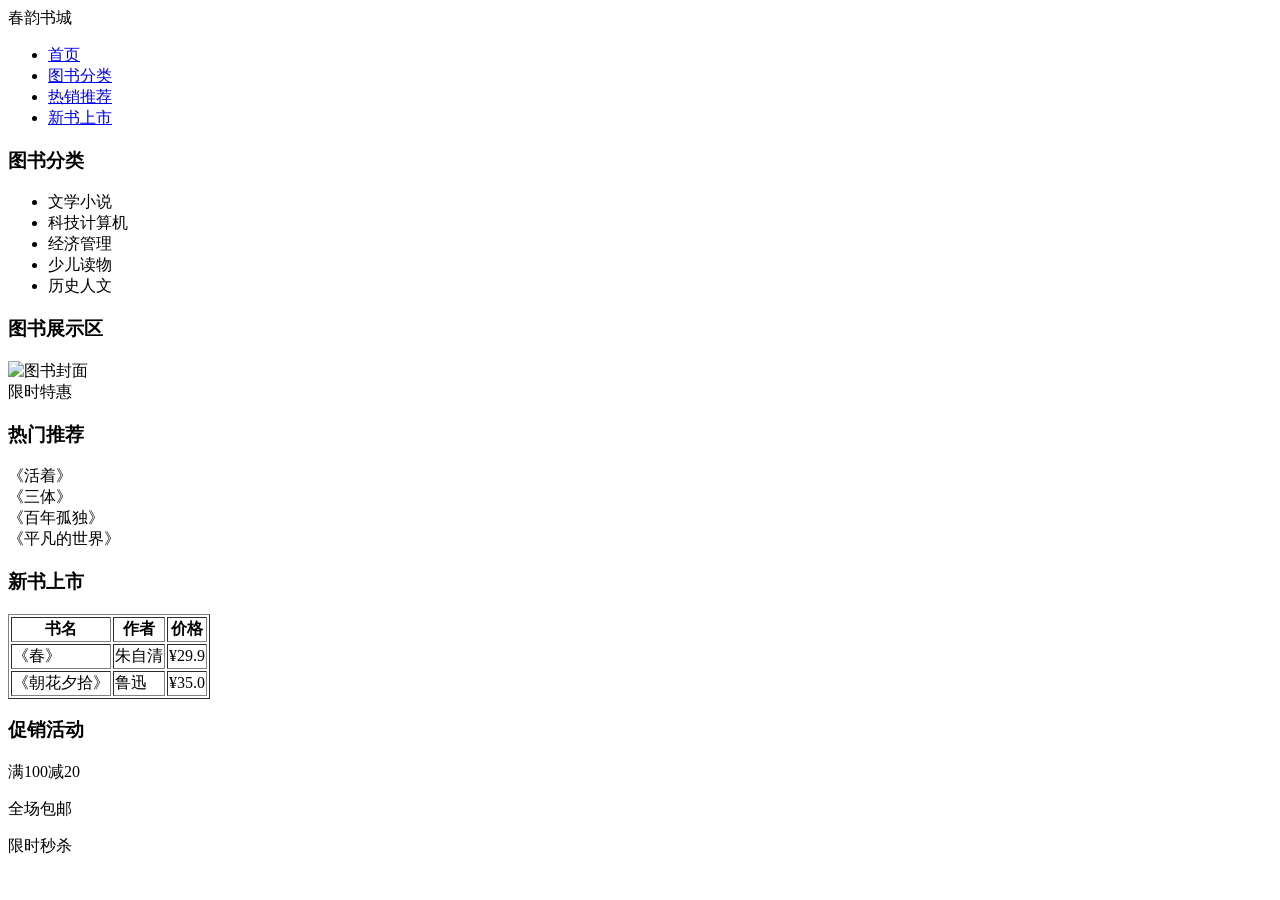
==== index.html @ 92936d05 "Rename lab2-2503-20252200114-zhangshuai-index.html to index.html" ====
<!DOCTYPE html>
<html lang="zh-CN">
<head>
    <meta charset="UTF-8">
    <title>春韵数字展销平台</title>
    <!-- 这里的CSS路径必须正确 -->
    <link rel="stylesheet" href="./css/lab2-2503-20252200114-张帅-index.css">
</head>
<body>
    <!-- 头部：固定导航栏 -->
    <header class="header">
        <div class="logo">春韵书城</div>
        <nav class="nav">
            <ul>
                <li><a href=" ">首页</a ></li>
                <li><a href="#">图书分类</a ></li>
                <li><a href="#">热销推荐</a ></li>
                <li><a href="#">新书上市</a ></li>
            </ul>
        </nav>
    </header>

    <!-- 主体三栏布局 -->
    <div class="container">
        <!-- 左侧栏：图书分类（相对定位） -->
        <aside class="left-sidebar">
            <h3>图书分类</h3>
            <ul>
                <li>文学小说</li>
                <li>科技计算机</li>
                <li>经济管理</li>
                <li>少儿读物</li>
                <li>历史人文</li>
            </ul>
        </aside>

        <!-- 中间内容区 -->
        <main class="main-content">
            <!-- 图书展示区（父相子绝+悬停） -->
            <section class="book-show">
                <h3>图书展示区</h3>
                <div class="book-item">
                    <img src="./img/book1.jpg" alt="图书封面">
                    <div class="book-info">限时特惠</div>
                </div>
            </section>

            <!-- 热门推荐（浮动排列） -->
            <section class="hot-recommend">
                <h3>热门推荐</h3>
                <div class="hot-item">《活着》</div>
                <div class="hot-item">《三体》</div>
                <div class="hot-item">《百年孤独》</div>
                <div class="hot-item">《平凡的世界》</div>
                <div class="clearfix"></div>
            </section>

            <!-- 新书上市（表格布局） -->
            <section class="new-books">
                <h3>新书上市</h3>
                <table border="1">
                    <tr>
                        <th>书名</th>
                        <th>作者</th>
                        <th>价格</th>
                    </tr>
                    <tr>
                        <td>《春》</td>
                        <td>朱自清</td>
                        <td>¥29.9</td>
                    </tr>
                    <tr>
                        <td>《朝花夕拾》</td>
                        <td>鲁迅</td>
                        <td>¥35.0</td>
                    </tr>
                </table>
            </section>
        </main>

        <!-- 右侧栏：促销信息（固定定位） -->
        <aside class="right-sidebar">
            <h3>促销活动</h3>
            <p>满100减20</p >
            <p>全场包邮</p >
            <p>限时秒杀</p >
        </aside>
    </div>
</body>
</html>
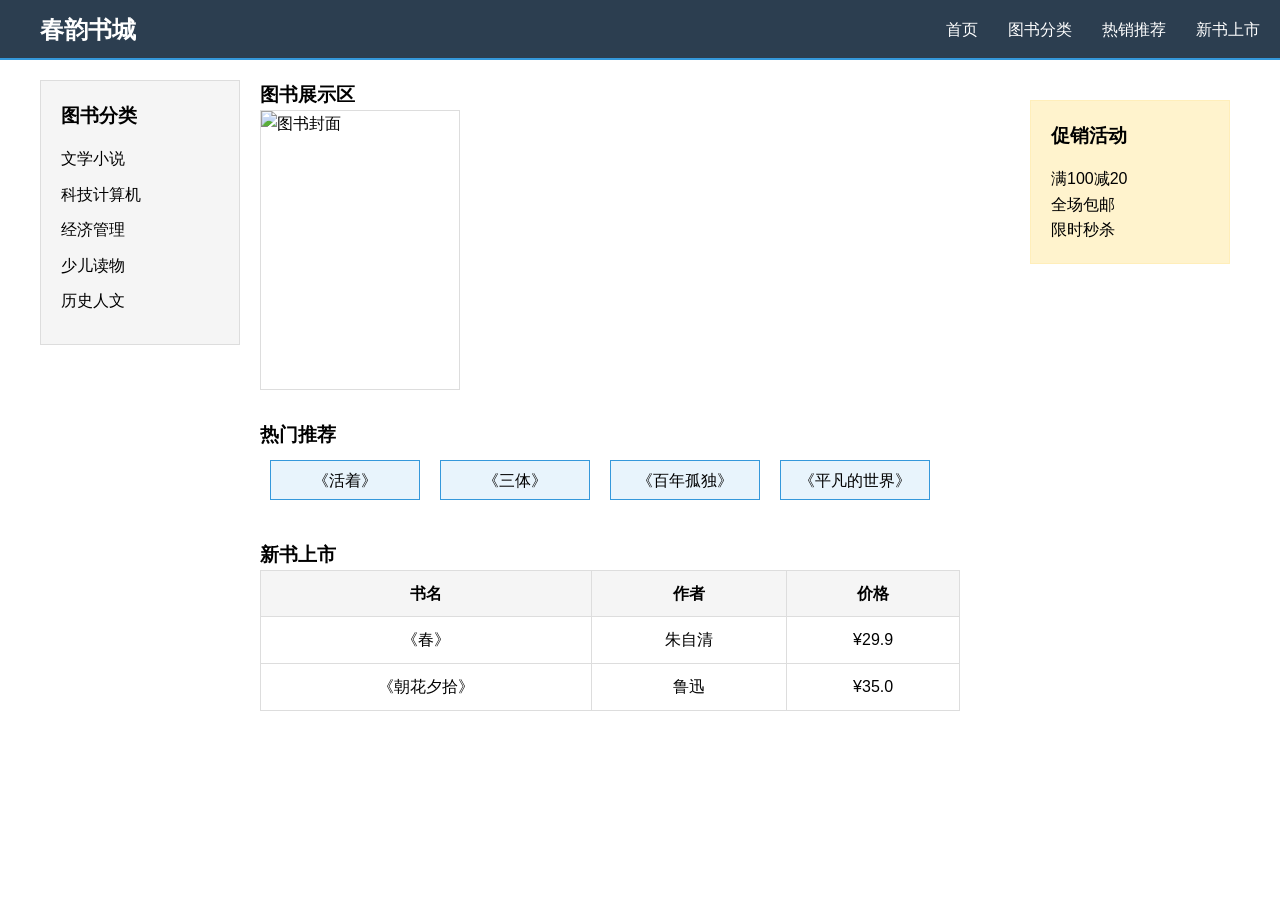
==== commit 24e9fc02: "Update index.html" ====
--- a/index.html
+++ b/index.html
@@ -4,7 +4,7 @@
     <meta charset="UTF-8">
     <title>春韵数字展销平台</title>
     <!-- 这里的CSS路径必须正确 -->
-    <link rel="stylesheet" href="./css/lab2-2503-20252200114-张帅-index.css">
+    <link rel="stylesheet" href="./lab2-2503-20252200114-zhangshuai-index.css">
 </head>
 <body>
     <!-- 头部：固定导航栏 -->
--- a/lab2-2503-20252200114-zhangshuai-index.css
+++ b/lab2-2503-20252200114-zhangshuai-index.css
@@ -0,0 +1,174 @@
+/* 全局样式重置 */
+* {
+    margin: 0;
+    padding: 0;
+    box-sizing: border-box;
+    list-style: none;
+}
+
+body {
+    line-height: 1.6;
+    padding-top: 60px;
+    font-family: "微软雅黑", sans-serif;
+}
+
+/* 1. 头部导航：固定定位 + 浮动布局 */
+.header {
+    position: fixed; /* 固定定位：头部始终在顶部 */
+    top: 0;
+    left: 0;
+    width: 100%;
+    height: 60px;
+    background: #2c3e50;
+    color: white;
+    padding: 0 20px;
+    border-bottom: 2px solid #3498db; /* 盒子模型：边框 */
+}
+.logo {
+    float: left; /* 浮动布局：Logo居左 */
+    font-size: 24px;
+    line-height: 60px;
+    font-weight: bold;
+    margin-left: 20px; /* 盒子模型：外边距 */
+}
+.nav {
+    float: right; /* 浮动布局：导航居右 */
+}
+.nav li {
+    float: left; /* 菜单横向浮动排列 */
+    margin-left: 30px; /* 盒子模型：外边距 */
+    line-height: 60px;
+}
+.nav a {
+    color: white;
+    text-decoration: none;
+    cursor: pointer; /* 鼠标指针效果 */
+}
+.nav a:hover {
+    color: #3498db; /* 鼠标悬停变色 */
+}
+
+/* 2. 主体三栏浮动布局 */
+.container {
+    width: 1200px;
+    margin: 20px auto; /* 盒子模型：外边距，容器居中 */
+    overflow: hidden; /* 清除浮动 */
+}
+
+/* 左侧栏：相对定位 */
+.left-sidebar {
+    float: left; /* 浮动布局：左栏 */
+    width: 200px;
+    background: #f5f5f5;
+    padding: 20px; /* 盒子模型：内边距 */
+    border: 1px solid #ddd; /* 盒子模型：边框 */
+    margin-right: 20px; /* 盒子模型：外边距 */
+    position: relative; /* 相对定位 */
+    top: 0;
+}
+.left-sidebar h3 {
+    margin-bottom: 15px;
+}
+.left-sidebar li {
+    margin: 10px 0;
+    cursor: pointer;
+}
+.left-sidebar li:hover {
+    color: #3498db;
+}
+
+/* 中间内容区 */
+.main-content {
+    float: left; /* 浮动布局：中间栏 */
+    width: 700px;
+}
+
+/* 图书展示区：父相子绝 + 悬停效果 */
+.book-show {
+    margin-bottom: 30px;
+}
+.book-item {
+    position: relative; /* 父相：父元素相对定位 */
+    width: 200px;
+    height: 280px;
+    border: 1px solid #ddd;
+    overflow: hidden;
+    cursor: pointer;
+}
+.book-item img {
+    width: 100%;
+    height: 100%;
+    object-fit: cover;
+}
+.book-info {
+    position: absolute; /* 子绝：子元素绝对定位 */
+    bottom: -50px; /* 默认隐藏 */
+    left: 0;
+    width: 100%;
+    height: 50px;
+    background: rgba(0,0,0,0.7);
+    color: white;
+    text-align: center;
+    line-height: 50px;
+    transition: all 0.3s ease;
+}
+.book-item:hover .book-info {
+    bottom: 0; /* 悬停时滑入显示 */
+}
+
+/* 热门推荐：浮动排列 */
+.hot-recommend {
+    margin-bottom: 30px;
+    overflow: hidden; /* 清除浮动 */
+}
+.hot-item {
+    float: left;
+    width: 150px;
+    height: 40px;
+    line-height: 40px;
+    text-align: center;
+    background: #e8f4fc;
+    border: 1px solid #3498db;
+    margin: 10px;
+    cursor: pointer;
+}
+.hot-item:hover {
+    background: #3498db;
+    color: white;
+}
+
+/* 新书上市：表格布局 */
+.new-books table {
+    width: 100%;
+    border-collapse: collapse;
+}
+.new-books th, .new-books td {
+    border: 1px solid #ddd;
+    padding: 10px; /* 盒子模型：内边距 */
+    text-align: center;
+}
+.new-books th {
+    background: #f5f5f5;
+}
+
+/* 右侧栏：固定定位 */
+.right-sidebar {
+    position: fixed; /* 固定定位：始终停在右侧 */
+    right: 50px;
+    top: 100px;
+    width: 200px;
+    background: #fff3cd;
+    border: 1px solid #ffeeba;
+    padding: 20px; /* 盒子模型：内边距 */
+    cursor: pointer;
+}
+.right-sidebar h3 {
+    margin-bottom: 15px;
+}
+
+/* 清除浮动 */
+.clearfix::after {
+    content: "";
+    display: block;
+    clear: both;
+}
